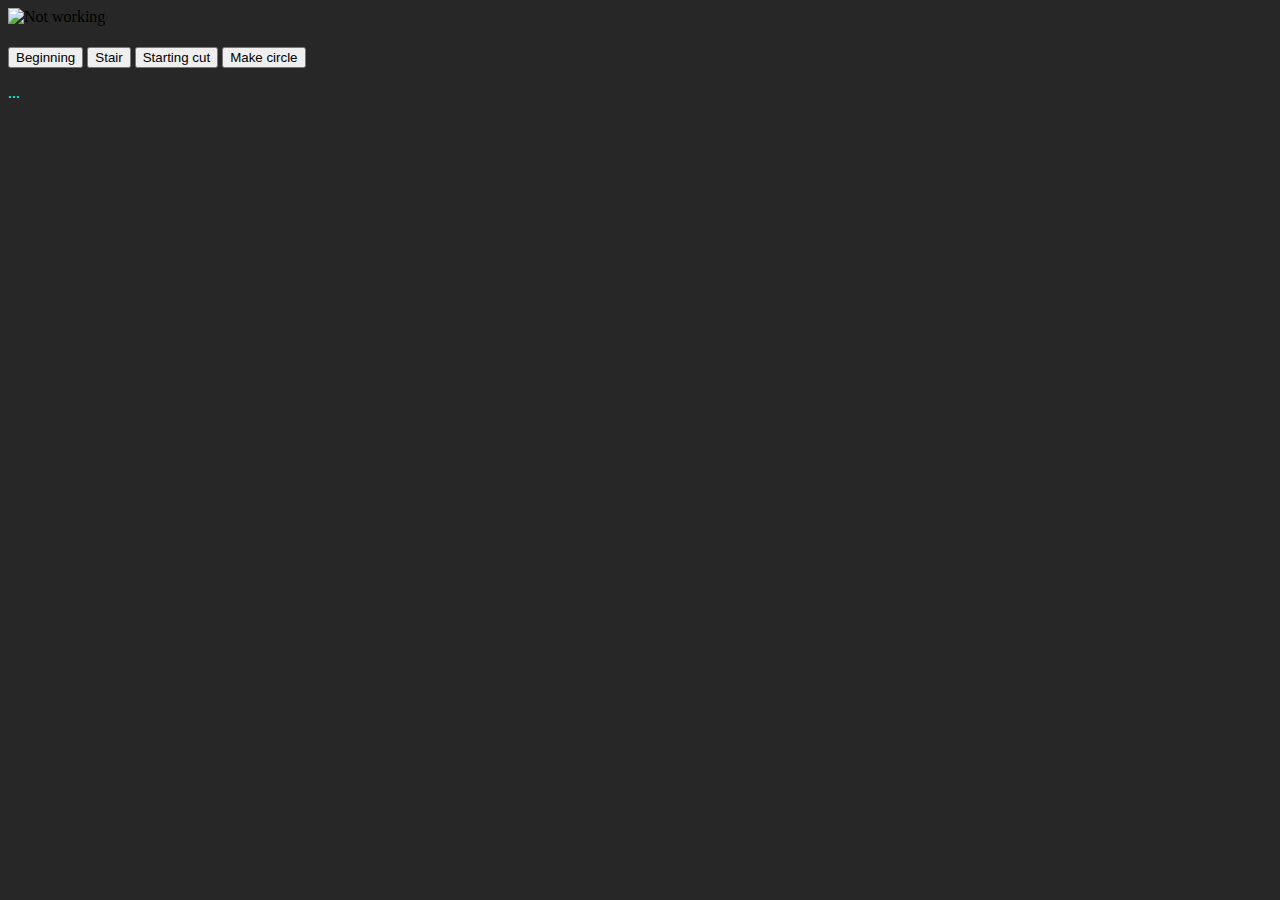
==== index.html @ 20558fea "removed some stuf#" ====
<!DOCTYPE html>
<html lang="en">
<head>
    <meta charset="UTF-8">
    <meta http-equiv="X-UA-Compatible" content="IE=edge">
    <meta name="viewport" content="width=device-width, initial-scale=1.0">
    <title>Cnc</title>
    <script src="cnc.js"></script>
<style>
    img {
        align-items: center;
    }
    html {
        background-color: rgb(39, 39, 39);
    }p {
        color: aqua;
    }
</style>
</head>
    <body>
        <!-- <form class="frame-1screen" name="form1" action="form1" method="post">
            <a href="javascript:SubmitForm('form1')"
              ><div class="group-2">
                <div class="overlap-group">
                  <h1 class="titlevalign-text-middle">Submit</h1>
                </div>
              </div></a
            >
          </form> -->



        <div>
            <img src="Group 1.png" alt="Not working">
        </div>
        <h1 id="head"></h1>

        <button onclick="beginning()">Beginning</button>
        <button onclick="stair()">Stair</button>
        <button onclick="start_cut()">Starting cut</button>
        <button onclick="make_circle()">Make circle</button>
        <p id="code">...</p>

        <script src="cnc.js"></script>
    
    </body>
</html>
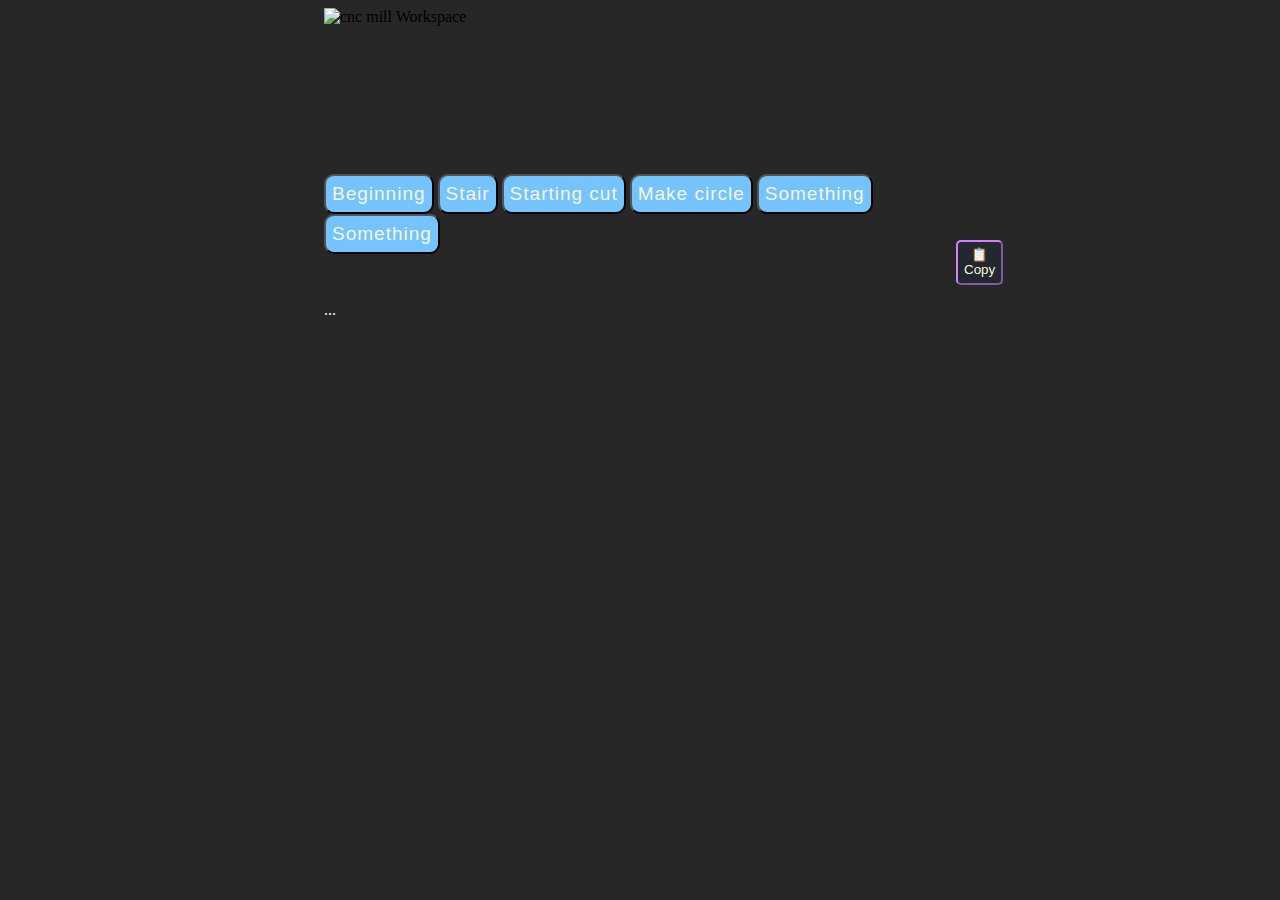
==== commit 6b5a4026: "V1.01" ====
--- a/index.html
+++ b/index.html
@@ -1,47 +1,34 @@
 <!DOCTYPE html>
 <html lang="en">
-<head>
-    <meta charset="UTF-8">
-    <meta http-equiv="X-UA-Compatible" content="IE=edge">
-    <meta name="viewport" content="width=device-width, initial-scale=1.0">
-    <title>Cnc</title>
-    <script src="cnc.js"></script>
-<style>
-    img {
-        align-items: center;
-    }
-    html {
-        background-color: rgb(39, 39, 39);
-    }p {
-        color: aqua;
-    }
-</style>
+    <head>
+        <meta charset="UTF-8">
+        <meta http-equiv="X-UA-Compatible" content="IE=edge">
+        <meta name="viewport" content="width=device-width, initial-scale=1.0">
+        <link rel="stylesheet" href="style.css">
+        <title>Cnc</title>
+        <script src="cnc.js"></script>
+
+        
 </head>
     <body>
-        <!-- <form class="frame-1screen" name="form1" action="form1" method="post">
-            <a href="javascript:SubmitForm('form1')"
-              ><div class="group-2">
-                <div class="overlap-group">
-                  <h1 class="titlevalign-text-middle">Submit</h1>
-                </div>
-              </div></a
-            >
-          </form> -->
-
-
-
         <div>
-            <img src="Group 1.png" alt="Not working">
+            <img class="center row" src="Group 1.png" alt="cnc mill Workspace">
         </div>
-        <h1 id="head"></h1>
-
-        <button onclick="beginning()">Beginning</button>
-        <button onclick="stair()">Stair</button>
-        <button onclick="start_cut()">Starting cut</button>
-        <button onclick="make_circle()">Make circle</button>
-        <p id="code">...</p>
-
-        <script src="cnc.js"></script>
-    
+        
+        <div class="center pd1">
+            <h1 id="head"></h1>
+            <div id="button" class="row">
+                <button id="btn"  onclick="beginning()" >Beginning</button>
+                <button id="btn"  onclick="stair()" >Stair</button>
+                <button id="btn"  onclick="start_cut()" >Starting cut</button>
+                <button id="btn"  onclick="make_circle()"   >Make circle</button>
+                <button id="btn"  onclick=""    >Something</button>
+                <button id="btn"  onclick=""    >Something</button>
+            </div>
+            <br>
+            <br>
+            <button class="" id="btn2" onclick="copyElementText('code')">📋 Copy</button>
+            <p class="right-side-header" id="code">...</p>
+        </div>            
     </body>
 </html>--- a/style.css
+++ b/style.css
@@ -0,0 +1,68 @@
+
+img {
+    align-items: center;
+}
+html {
+    background-color: rgb(39, 39, 39);
+}p {
+    color: aliceblue;
+}
+.center {
+    display: block;
+    margin-left: auto;
+    margin-right: auto;
+    width: 50%;
+}
+
+.pd1 {
+    background-color: rgb(39, 39, 39);
+    /* overflow-y: auto; */
+    padding: 10%;
+}
+
+#head {
+    color: aliceblue;
+    text-align: center;
+}
+
+.center_text {
+    text-align: center;
+}
+
+#btn {
+    background-color: #75c4ff;
+    color: beige;
+    border-radius: 10px;
+    height: 40px;
+    /* width: 75px; */
+    letter-spacing: 1px;
+    font-size: 19px;
+    font-family: 'Source Sans Pro', sans-serif;
+
+}
+
+#btn2 {
+    background-color: #23272e;
+    color: beige;
+    border-radius: 5px;
+    height: 45px;
+    display: block;
+    margin-left: 100%;
+    border-color: rgb(209, 128, 255);
+}
+
+.column {
+    float: left;
+    width: 50%;
+    }
+
+.row:after {
+    content: ""; 
+    display: table;
+    clear: both;
+    }
+    
+#button {
+    /* width: fit-content; */
+    height: 30px;
+}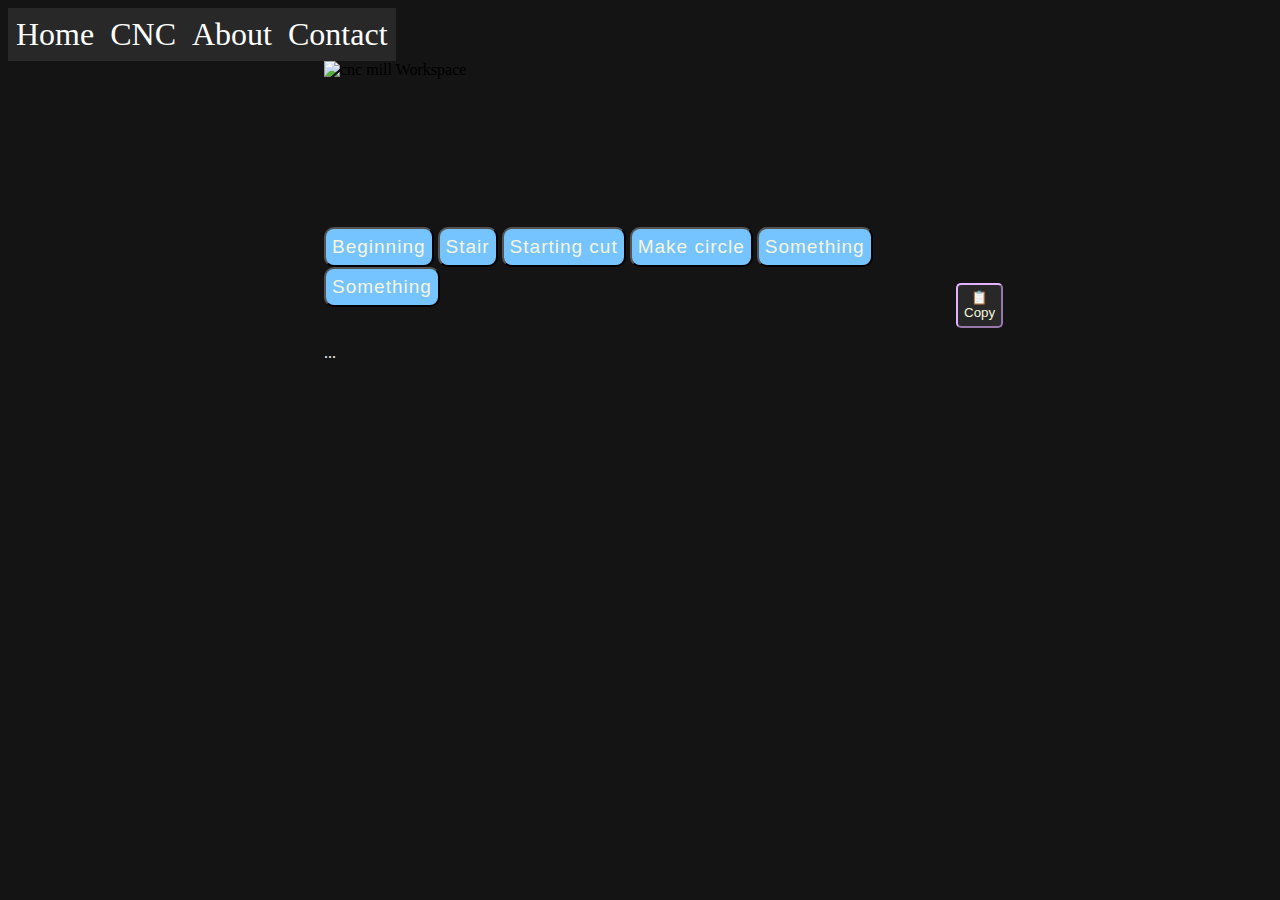
==== commit af7ec533: "V1.5" ====
--- a/index.html
+++ b/index.html
@@ -11,11 +11,19 @@
         
 </head>
     <body>
+        <div id="nav-bar">
+        <ul id="nav-bar">
+            <li ><a id="a" href="home_index.html">Home</a></li>
+            <li ><a id="a" href="index.html">CNC</a></li>
+            <li ><a id="a" href="#">About</a></li>
+            <li ><a id="a" href="#">Contact</a></li>
+          </ul>
+        </div>
         <div>
             <img class="center row" src="Group 1.png" alt="cnc mill Workspace">
         </div>
         
-        <div class="center pd1">
+        <div class="center pd1 ">
             <h1 id="head"></h1>
             <div id="button" class="row">
                 <button id="btn"  onclick="beginning()" >Beginning</button>
--- a/style.css
+++ b/style.css
@@ -3,7 +3,7 @@
     align-items: center;
 }
 html {
-    background-color: rgb(39, 39, 39);
+    background-color: rgb(20,20,20);
 }p {
     color: aliceblue;
 }
@@ -15,7 +15,7 @@
 }
 
 .pd1 {
-    background-color: rgb(39, 39, 39);
+    background-color: rgb(20,20,20);
     /* overflow-y: auto; */
     padding: 10%;
 }
@@ -38,17 +38,25 @@
     letter-spacing: 1px;
     font-size: 19px;
     font-family: 'Source Sans Pro', sans-serif;
-
 }
 
+#button:hover{
+    opacity: 1;
+}
+
+#button:hover > #btn:hover{
+    opacity: 0.9;
+}
+
+
 #btn2 {
-    background-color: #23272e;
+    background-color: rgb(40, 40, 40);
     color: beige;
     border-radius: 5px;
     height: 45px;
     display: block;
     margin-left: 100%;
-    border-color: rgb(209, 128, 255);
+    border-color: rgb(227, 177, 255);
 }
 
 .column {
@@ -57,12 +65,37 @@
     }
 
 .row:after {
-    content: ""; 
+    content: "";
     display: table;
     clear: both;
     }
     
 #button {
     /* width: fit-content; */
-    height: 30px;
+    height: 20px;
+}
+
+ul {
+    list-style-type: none;
+    margin: 0;
+    padding: 0;
+    overflow: hidden;
+}
+  
+  li {
+    float: left;
+}
+  
+  li a {
+    display: block;
+    padding: 8px;
+    background-color: rgb(40, 40, 40);
+    text-decoration: none;
+}
+
+#nav-bar #a {
+    color: white;
+    font-size: clamp(2rem, 2vw, 2rem);
+    font-family: "Ibarra Real Nova", serif;
+    display: flex;
 }